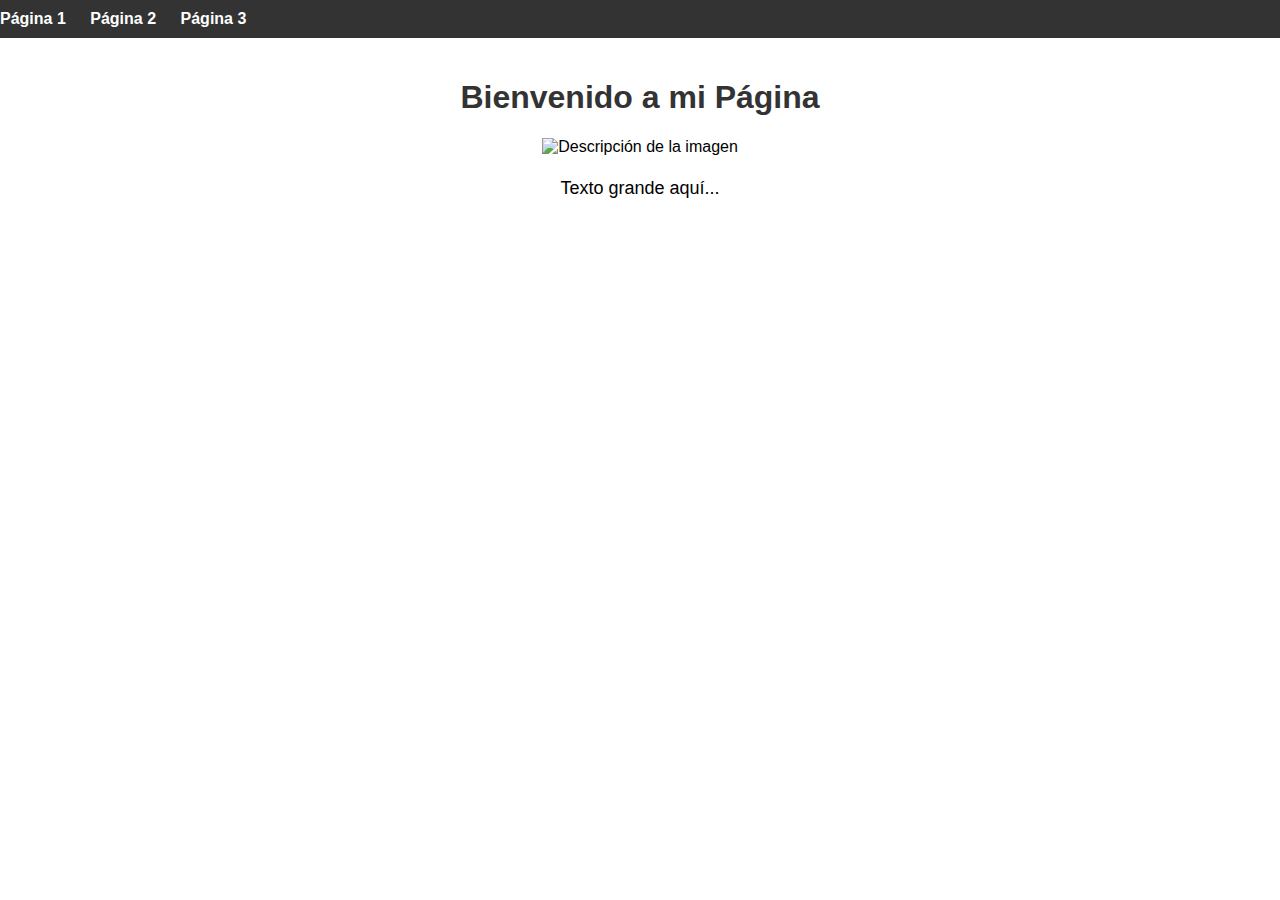
==== index.html @ 638288ee "archivos" ====
<!DOCTYPE html>
<html lang="es">
<head>
    <meta charset="UTF-8">
    <meta name="viewport" content="width=device-width, initial-scale=1.0">
    <title>Mi Página</title>
    <link rel="stylesheet" href="styles.css">
</head>
<body>
    <nav>
        <ul>
            <li><a href="#">Página 1</a></li>
            <li><a href="#">Página 2</a></li>
            <li><a href="#">Página 3</a></li>
        </ul>
    </nav>
    <main>
        <h1>Bienvenido a mi Página</h1>
        <img src="imagen.jpg" alt="Descripción de la imagen">
        <p>Texto grande aquí...</p>
    </main>
    <script src="script.js"></script>
</body>
</html>
---- styles.css ----
body {
    font-family: Arial, sans-serif;
    margin: 0;
    padding: 0;
}

nav {
    background-color: #333;
    padding: 10px 0;
}

nav ul {
    list-style-type: none;
    margin: 0;
    padding: 0;
}

nav ul li {
    display: inline;
    margin-right: 20px;
}

nav ul li a {
    color: #fff;
    text-decoration: none;
    font-weight: bold;
}

main {
    text-align: center;
    padding: 20px;
}

h1 {
    color: #333;
}

img {
    max-width: 100%;
    height: auto;
}

p {
    font-size: 18px;
    line-height: 1.6;
}
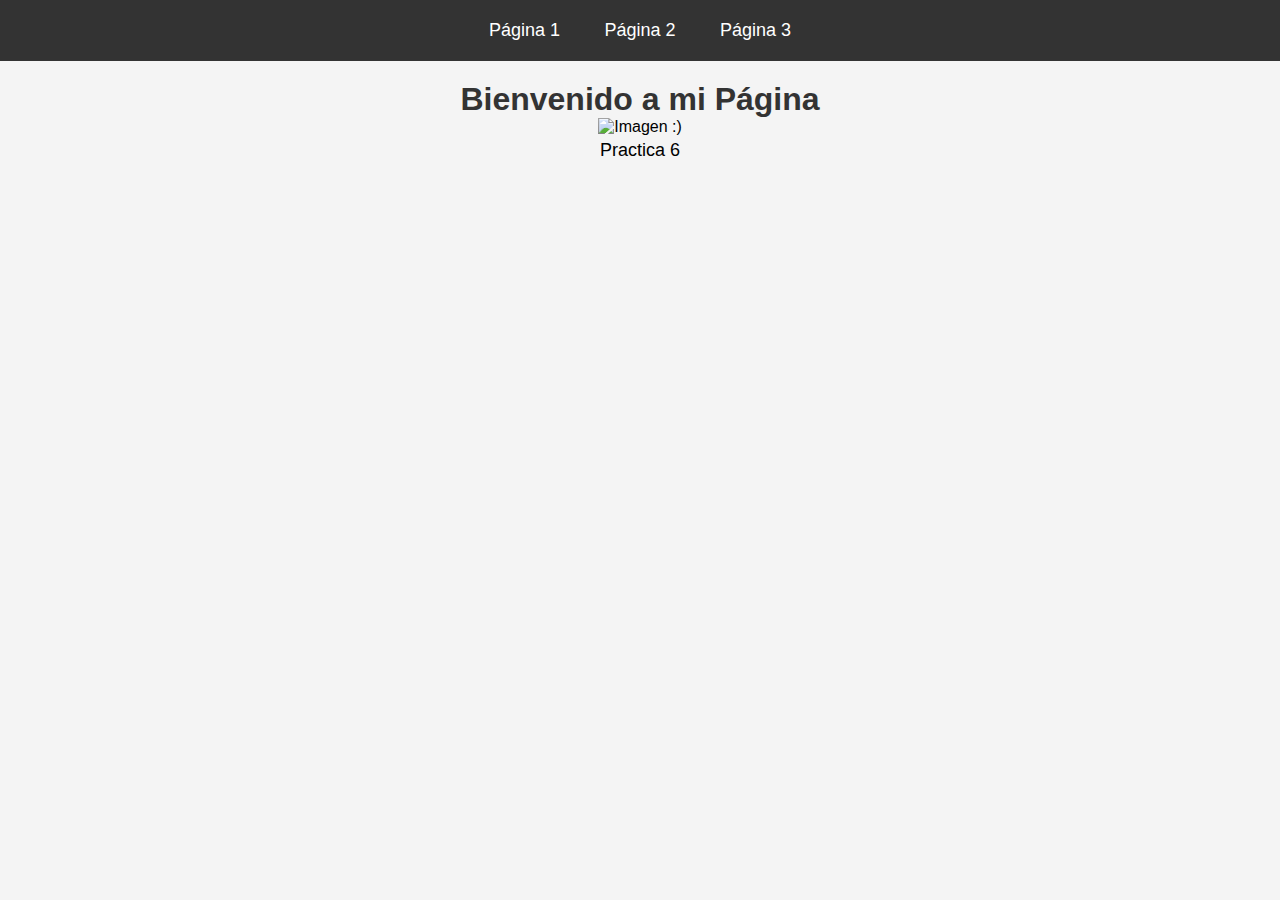
==== commit 75fc000e: "estilo nav" ====
--- a/index.html
+++ b/index.html
@@ -16,8 +16,8 @@
     </nav>
     <main>
         <h1>Bienvenido a mi Página</h1>
-        <img src="imagen.jpg" alt="Descripción de la imagen">
-        <p>Texto grande aquí...</p>
+        <img src="imagen.jpg" alt="Imagen :)">
+        <p>Practica 6</p>
     </main>
     <script src="script.js"></script>
 </body>
--- a/styles.css
+++ b/styles.css
@@ -1,29 +1,41 @@
+/* Reset de estilos */
+* {
+    margin: 0;
+    padding: 0;
+    box-sizing: border-box;
+}
+
 body {
     font-family: Arial, sans-serif;
-    margin: 0;
-    padding: 0;
+    background-color: #f4f4f4;
 }
 
 nav {
     background-color: #333;
-    padding: 10px 0;
+    padding: 20px 0;
 }
 
 nav ul {
     list-style-type: none;
     margin: 0;
     padding: 0;
+    text-align: center;
 }
 
 nav ul li {
-    display: inline;
-    margin-right: 20px;
+    display: inline-block;
 }
 
 nav ul li a {
     color: #fff;
     text-decoration: none;
-    font-weight: bold;
+    font-size: 18px;
+    padding: 15px 20px;
+    transition: background-color 0.3s ease;
+}
+
+nav ul li a:hover {
+    background-color: #555;
 }
 
 main {
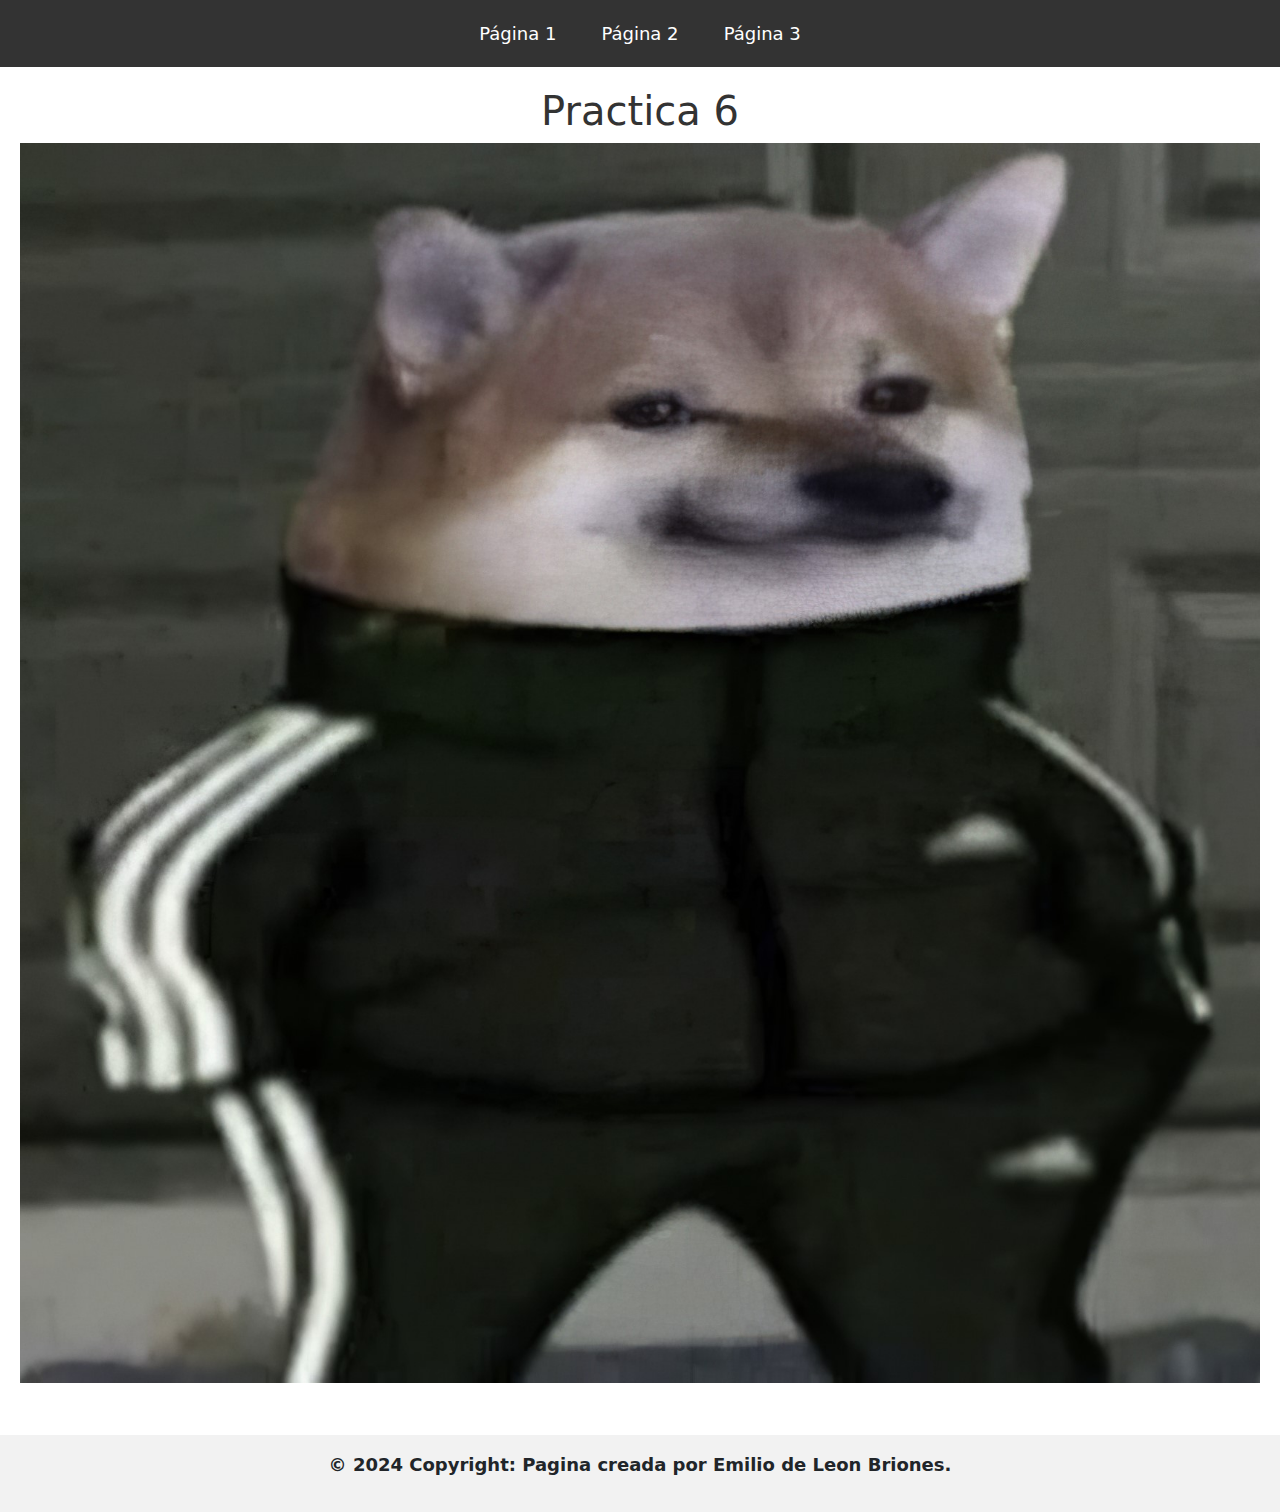
==== commit 6ad89d4b: "hj" ====
--- a/index.html
+++ b/index.html
@@ -5,20 +5,32 @@
     <meta name="viewport" content="width=device-width, initial-scale=1.0">
     <title>Mi Página</title>
     <link rel="stylesheet" href="styles.css">
+    <link rel="stylesheet" href="bootstrap.min.css">
 </head>
 <body>
     <nav>
         <ul>
-            <li><a href="#">Página 1</a></li>
-            <li><a href="#">Página 2</a></li>
-            <li><a href="#">Página 3</a></li>
+            <li><a href="pagina1.html">Página 1</a></li>
+            <li><a href="pagina2.html">Página 2</a></li>
+            <li><a href="pagina3.html">Página 3</a></li>
         </ul>
     </nav>
     <main>
-        <h1>Bienvenido a mi Página</h1>
-        <img src="imagen.jpg" alt="Imagen :)">
-        <p>Practica 6</p>
+        <h1>Practica 6</h1>
+        <img src="/img/index.jpg" alt="Imagen :)">
     </main>
-    <script src="script.js"></script>
+    <footer class="text-center bg-body-tertiary">
+        
+        <div class="container">
+            <div class="row">
+                <p></p><p></p>
+            </div>
+        </div>
+
+        <div class="text-center p-3" style="background-color: rgba(0, 0, 0, 0.05);">
+          <p><b>© 2024 Copyright: Pagina creada por Emilio de Leon Briones.</b></p>
+        </div>
+    </footer>
+    <script src="bootstrap.bundle.min.js"></script>
 </body>
 </html>
--- a/styles.css
+++ b/styles.css
@@ -1,4 +1,3 @@
-/* Reset de estilos */
 * {
     margin: 0;
     padding: 0;
